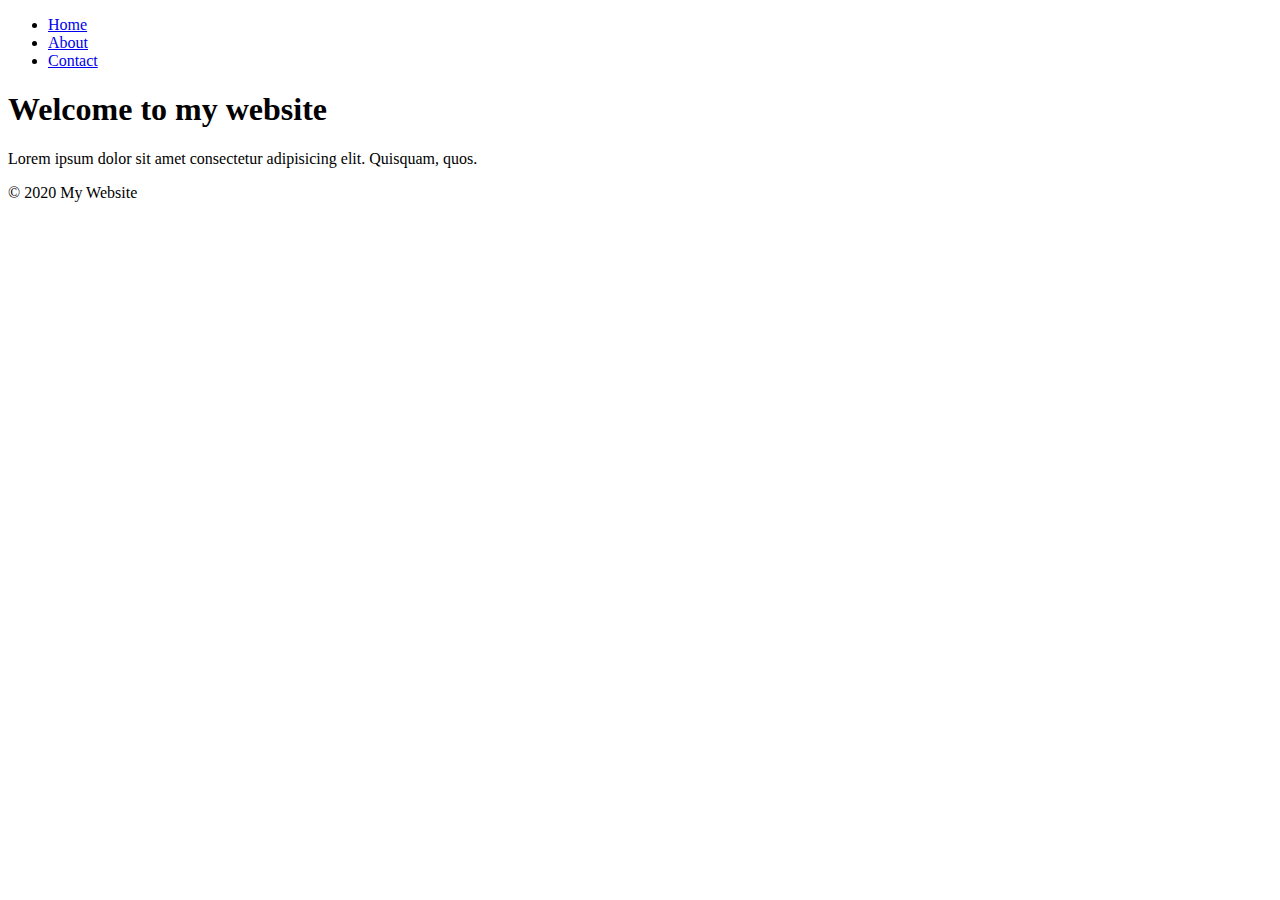
==== index.html @ 6d27bdb3 "LAdded index.html" ====
<!DOCTYPE html>
<html lang="en">
  <head>
    <meta charset="UTF-8" />
    <meta name="viewport" content="width=device-width, initial-scale=1.0" />
    <title>Document</title>
  </head>
  <body>
    <header>
      <nav>
        <ul>
          <li><a href="index.html">Home</a></li>
          <li><a href="about.html">About</a></li>
          <li><a href="contact.html">Contact</a></li>
        </ul>
      </nav>
    </header>
    <main>
      <h1>Welcome to my website</h1>
      <p>
        Lorem ipsum dolor sit amet consectetur adipisicing elit. Quisquam, quos.
      </p>
    </main>
    <footer>
      <p>&copy; 2020 My Website</p>
    </footer>
  </body>
</html>
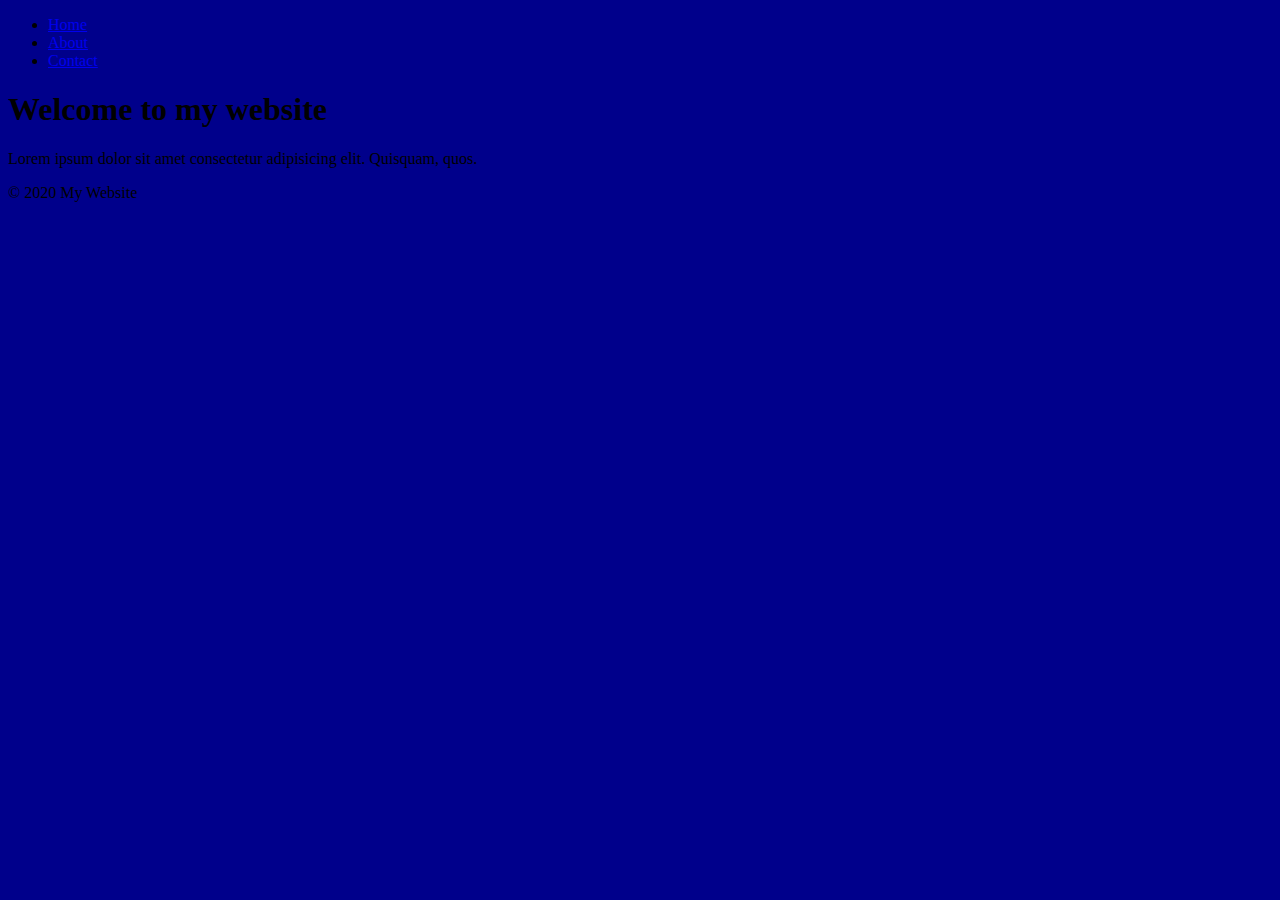
==== commit a60deed0: "Lägg till CSS & länka till index" ====
--- a/index.html
+++ b/index.html
@@ -3,6 +3,7 @@
   <head>
     <meta charset="UTF-8" />
     <meta name="viewport" content="width=device-width, initial-scale=1.0" />
+    <link rel="stylesheet" href="style.css" />
     <title>Document</title>
   </head>
   <body>
--- a/style.css
+++ b/style.css
@@ -0,0 +1,3 @@
+* {
+  background-color: darkblue;
+}
